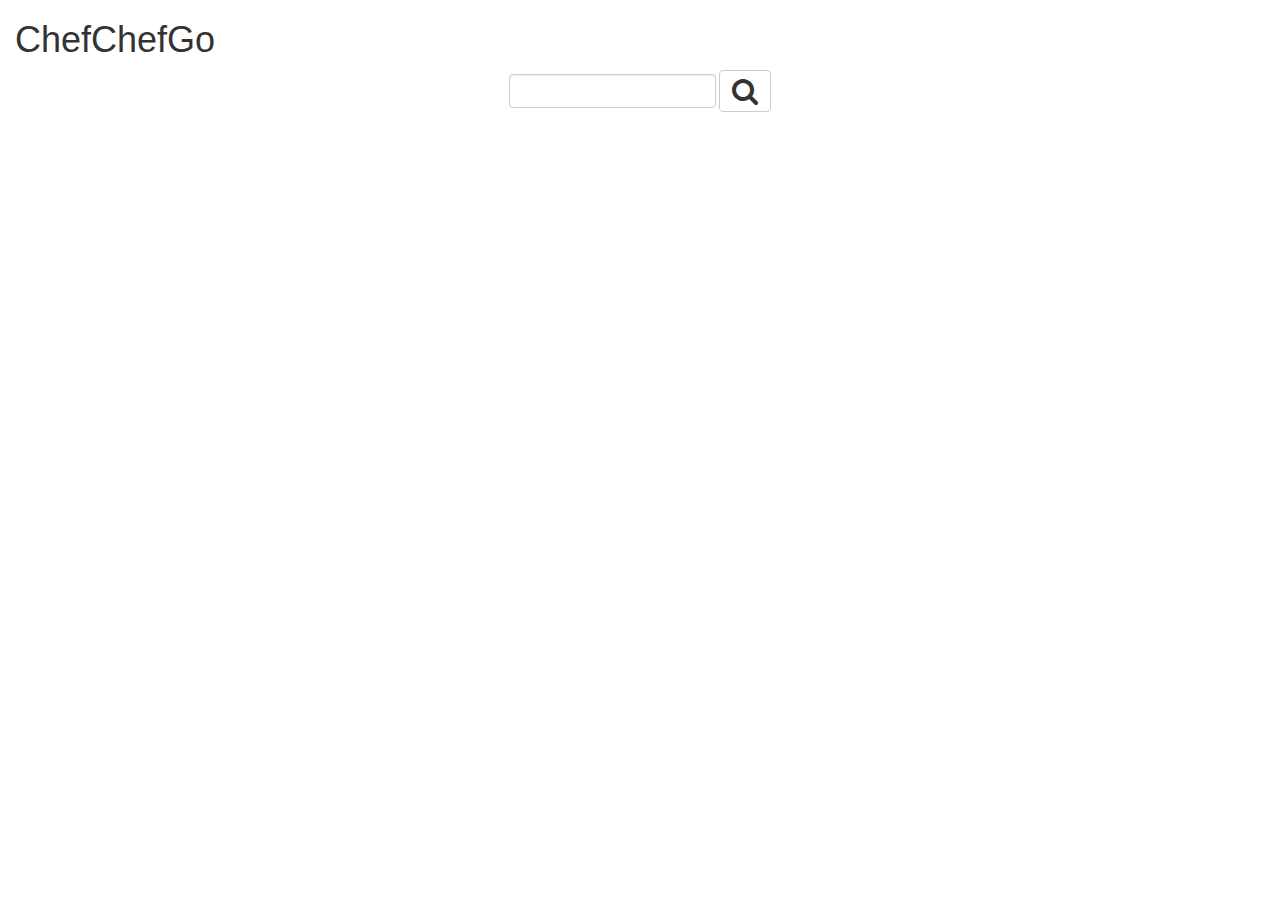
==== hw01/webapp/index.html @ ba48aae6 "Fixes query capturing through get request." ====
<html>

  <head>
    <meta charset="utf-8">
    <!-- Set viewport_width = device_width and reset scaling (responsive design) -->
    <meta name="viewport" content="width=device-width, initial-scale=1.0">
    <title>ChefChefGo</title>
    <link href="https://fonts.googleapis.com/css?family=Source+Sans+Pro|Pacifico" rel="stylesheet">
    <link rel="stylesheet" href="https://maxcdn.bootstrapcdn.com/bootstrap/3.3.7/css/bootstrap.min.css">
    <link rel="stylesheet" href="https://maxcdn.bootstrapcdn.com/font-awesome/4.7.0/css/font-awesome.min.css">
    <script src="https://ajax.googleapis.com/ajax/libs/jquery/1.12.4/jquery.min.js"></script>
    <script src="https://maxcdn.bootstrapcdn.com/bootstrap/3.3.7/js/bootstrap.min.js"></script>
    <link rel="stylesheet" href="/static/style.css">
  </head>

  <body>
  <div class="container-fluid">
    <div class="splash">
    <h1>ChefChefGo</h1>
      <form id="search_form_homepage" name="x" method="GET" action="/">
        <div id="search_bar_homepage" class="form-inline text-center">
          <input id="search_form_input_homepage" name="query" type="text" class="form-control" autocomplete="off" autocapitalize="off" autocorrect="off" required>
          <button id="search_button_homepage" class="btn btn-default" type="submit">
            <i class="fa fa-search fa-2x"></i>
          </button>
        </div>
      </form>
  </div>
  </div>
  </body>

</html>
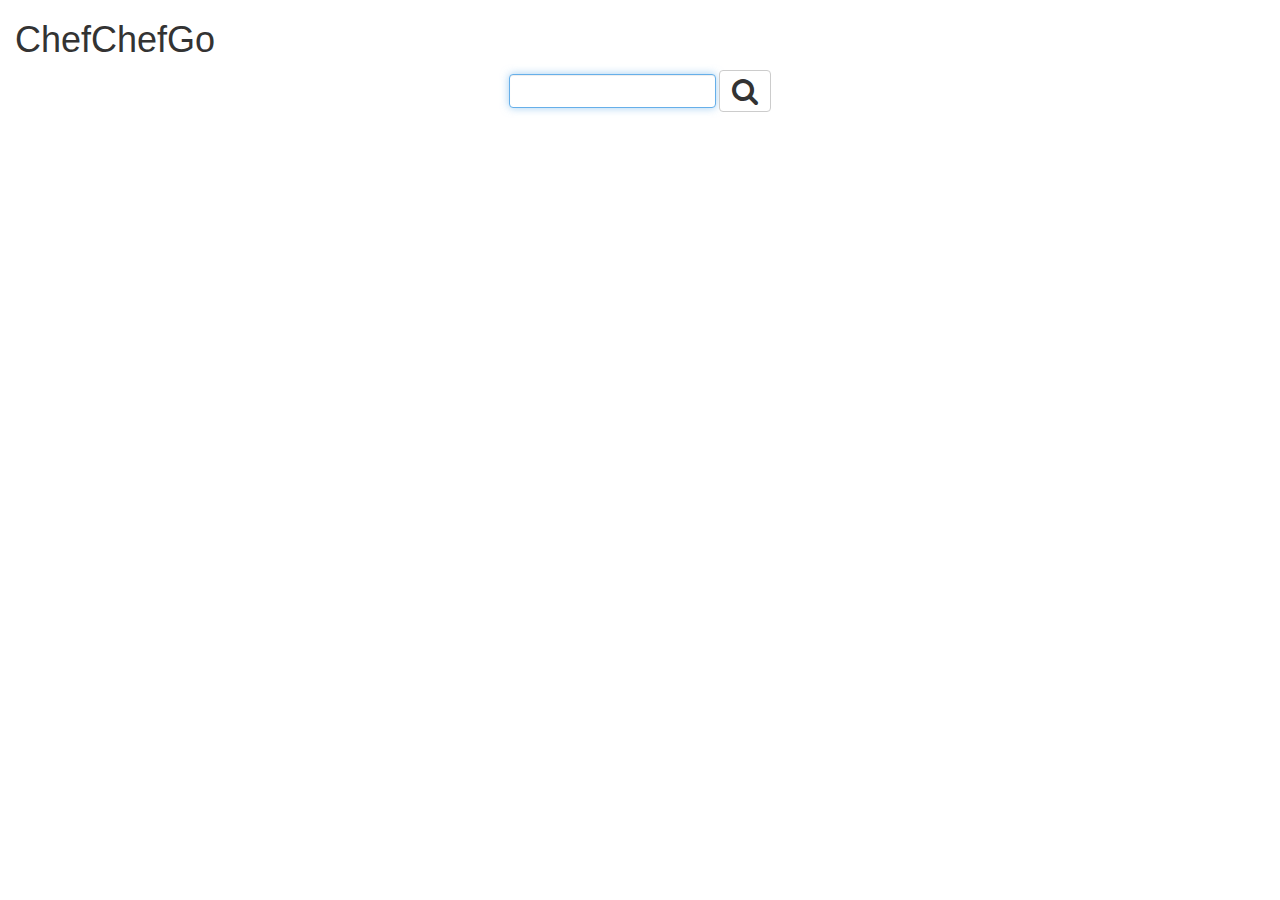
==== commit 4f391bd6: "Completes webapp templates." ====
--- a/hw01/webapp/index.html
+++ b/hw01/webapp/index.html
@@ -16,16 +16,16 @@
   <body>
   <div class="container-fluid">
     <div class="splash">
-    <h1>ChefChefGo</h1>
+      <h1>ChefChefGo</h1>
       <form id="search_form_homepage" name="x" method="GET" action="/">
         <div id="search_bar_homepage" class="form-inline text-center">
-          <input id="search_form_input_homepage" name="query" type="text" class="form-control" autocomplete="off" autocapitalize="off" autocorrect="off" required>
+          <input id="search_form_input_homepage" name="query" type="text" class="form-control" autofocus autocomplete="off" autocapitalize="off" autocorrect="off" required>
           <button id="search_button_homepage" class="btn btn-default" type="submit">
             <i class="fa fa-search fa-2x"></i>
           </button>
         </div>
       </form>
-  </div>
+    </div>
   </div>
   </body>
 
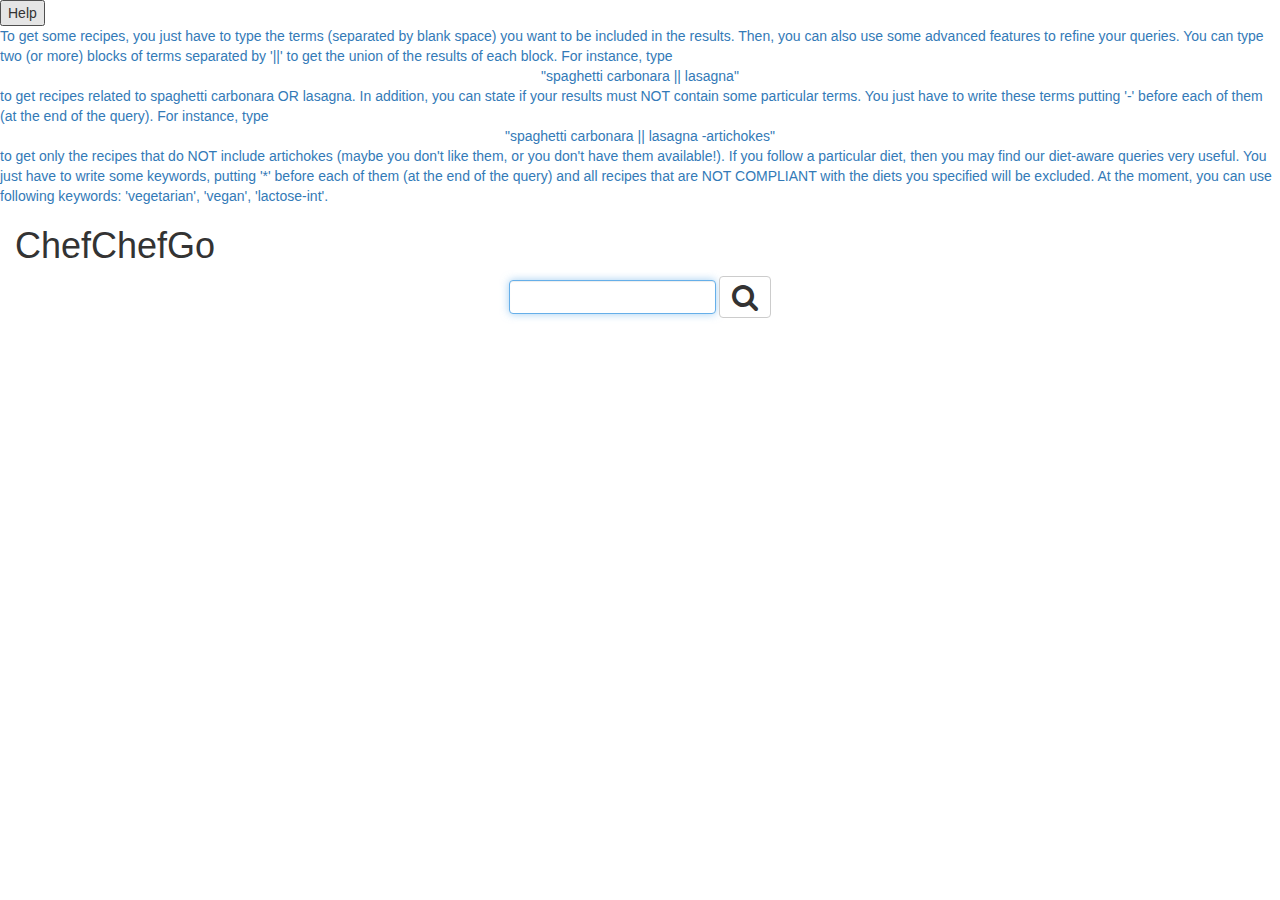
==== commit 5af5b3b8: "add help text" ====
--- a/hw01/webapp/index.html
+++ b/hw01/webapp/index.html
@@ -11,15 +11,44 @@
     <script src="https://ajax.googleapis.com/ajax/libs/jquery/1.12.4/jquery.min.js"></script>
     <script src="https://maxcdn.bootstrapcdn.com/bootstrap/3.3.7/js/bootstrap.min.js"></script>
     <link rel="stylesheet" href="/static/style.css">
+    <!--<link href="https://fonts.googleapis.com/icon?family=Material+Icons" rel="stylesheet">-->
   </head>
 
   <body>
+  <div class="dropdown">
+    <!--<i onclick="showHelp()" class="material-icons">help</i>-->
+    <button onclick="showHelp()" class="dropbtn">Help</button>
+    <div id="dropdownHelp" class="dropdown-content">
+      <a>
+        To get some recipes, you just have to type the terms (separated by blank space) you want to be included in the results.
+        Then, you can also use some advanced features to refine your queries.
+      </a>
+      <a>
+        You can type two (or more) blocks of terms separated by '||' to get the union of the results of each block.
+        For instance, type<br>
+        <center>"spaghetti carbonara || lasagna"</center>
+        to get recipes related to spaghetti carbonara OR lasagna.
+      </a>
+      <a>
+        In addition, you can state if your results must NOT contain some particular terms. You just have to write these terms
+        putting '-' before each of them (at the end of the query). For instance, type<br>
+        <center>"spaghetti carbonara || lasagna -artichokes"</center>
+        to get only the recipes that do NOT include artichokes (maybe you don't like them, or you don't have them available!).
+      </a>
+      <a>
+        If you follow a particular diet, then you may find our diet-aware queries very useful. You just have to write some keywords,
+        putting '*' before each of them (at the end of the query) and all recipes that are NOT COMPLIANT with the diets you
+        specified will be excluded. At the moment, you can use following keywords: 'vegetarian', 'vegan', 'lactose-int'.
+      </a>
+    </div>
+  </div>
   <div class="container-fluid">
     <div class="splash">
       <h1>ChefChefGo</h1>
       <form id="search_form_homepage" name="x" method="GET" action="/">
         <div id="search_bar_homepage" class="form-inline text-center">
-          <input id="search_form_input_homepage" name="query" type="text" class="form-control" autofocus autocomplete="off" autocapitalize="off" autocorrect="off" required>
+          <input id="search_form_input_homepage" name="query" type="text" class="form-control" autofocus
+                 autocomplete="off" autocapitalize="off" autocorrect="off" required>
           <button id="search_button_homepage" class="btn btn-default" type="submit">
             <i class="fa fa-search fa-2x"></i>
           </button>
@@ -27,6 +56,28 @@
       </form>
     </div>
   </div>
+  <script>
+  /* When the user clicks on the button,
+  toggle between hiding and showing the dropdown content */
+  function showHelp() {
+      document.getElementById("dropdownHelp").classList.toggle("show");
+  }
+
+  // Close the dropdown if the user clicks outside of it
+  window.onclick = function(event) {
+    if (!event.target.matches('.dropbtn')) {
+
+      var dropdowns = document.getElementsByClassName("dropdown-content");
+      var i;
+      for (i = 0; i < dropdowns.length; i++) {
+        var openDropdown = dropdowns[i];
+        if (openDropdown.classList.contains('show')) {
+          openDropdown.classList.remove('show');
+        }
+      }
+    }
+  }
+  </script>
   </body>
 
 </html>
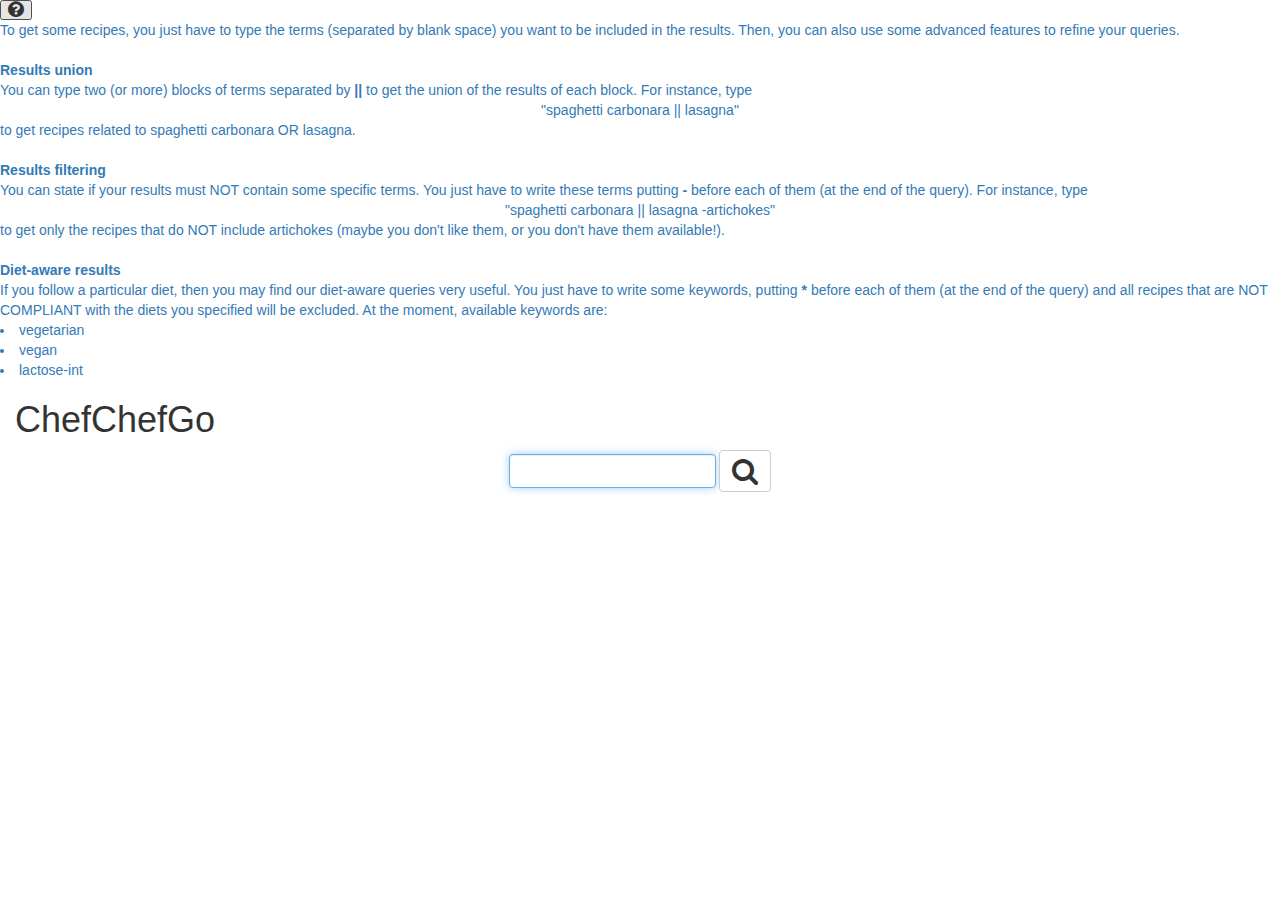
==== commit 3e9f67dd: "fix help icon pressing issue" ====
--- a/hw01/webapp/index.html
+++ b/hw01/webapp/index.html
@@ -11,34 +11,37 @@
     <script src="https://ajax.googleapis.com/ajax/libs/jquery/1.12.4/jquery.min.js"></script>
     <script src="https://maxcdn.bootstrapcdn.com/bootstrap/3.3.7/js/bootstrap.min.js"></script>
     <link rel="stylesheet" href="/static/style.css">
-    <!--<link href="https://fonts.googleapis.com/icon?family=Material+Icons" rel="stylesheet">-->
   </head>
 
   <body>
   <div class="dropdown">
-    <!--<i onclick="showHelp()" class="material-icons">help</i>-->
-    <button onclick="showHelp()" class="dropbtn">Help</button>
+    <button onclick="showHelp()" class="dropbtn">
+      <i id="helpIcon" class="fa fa-question-circle fa-lg"></i>
+    </button>
     <div id="dropdownHelp" class="dropdown-content">
       <a>
         To get some recipes, you just have to type the terms (separated by blank space) you want to be included in the results.
-        Then, you can also use some advanced features to refine your queries.
-      </a>
-      <a>
-        You can type two (or more) blocks of terms separated by '||' to get the union of the results of each block.
+        Then, you can also use some advanced features to refine your queries.<br><br>
+
+        <b>Results union</b><br>
+        You can type two (or more) blocks of terms separated by <b>||</b> to get the union of the results of each block.
         For instance, type<br>
         <center>"spaghetti carbonara || lasagna"</center>
-        to get recipes related to spaghetti carbonara OR lasagna.
-      </a>
-      <a>
-        In addition, you can state if your results must NOT contain some particular terms. You just have to write these terms
-        putting '-' before each of them (at the end of the query). For instance, type<br>
+        to get recipes related to spaghetti carbonara OR lasagna.<br><br>
+
+        <b>Results filtering</b><br>
+        You can state if your results must NOT contain some specific terms. You just have to write these terms
+        putting <b>-</b> before each of them (at the end of the query). For instance, type<br>
         <center>"spaghetti carbonara || lasagna -artichokes"</center>
-        to get only the recipes that do NOT include artichokes (maybe you don't like them, or you don't have them available!).
-      </a>
-      <a>
+        to get only the recipes that do NOT include artichokes (maybe you don't like them, or you don't have them available!).<br><br>
+
+        <b>Diet-aware results</b><br>
         If you follow a particular diet, then you may find our diet-aware queries very useful. You just have to write some keywords,
-        putting '*' before each of them (at the end of the query) and all recipes that are NOT COMPLIANT with the diets you
-        specified will be excluded. At the moment, you can use following keywords: 'vegetarian', 'vegan', 'lactose-int'.
+        putting <b> * </b> before each of them (at the end of the query) and all recipes that are NOT COMPLIANT with the diets you
+        specified will be excluded. At the moment, available keywords are:
+        <li>vegetarian</li>
+        <li>vegan</li>
+        <li>lactose-int</li>
       </a>
     </div>
   </div>
@@ -65,7 +68,7 @@
 
   // Close the dropdown if the user clicks outside of it
   window.onclick = function(event) {
-    if (!event.target.matches('.dropbtn')) {
+    if (!event.target.matches('.dropbtn') && !event.target.matches('#helpIcon')) {
 
       var dropdowns = document.getElementsByClassName("dropdown-content");
       var i;
